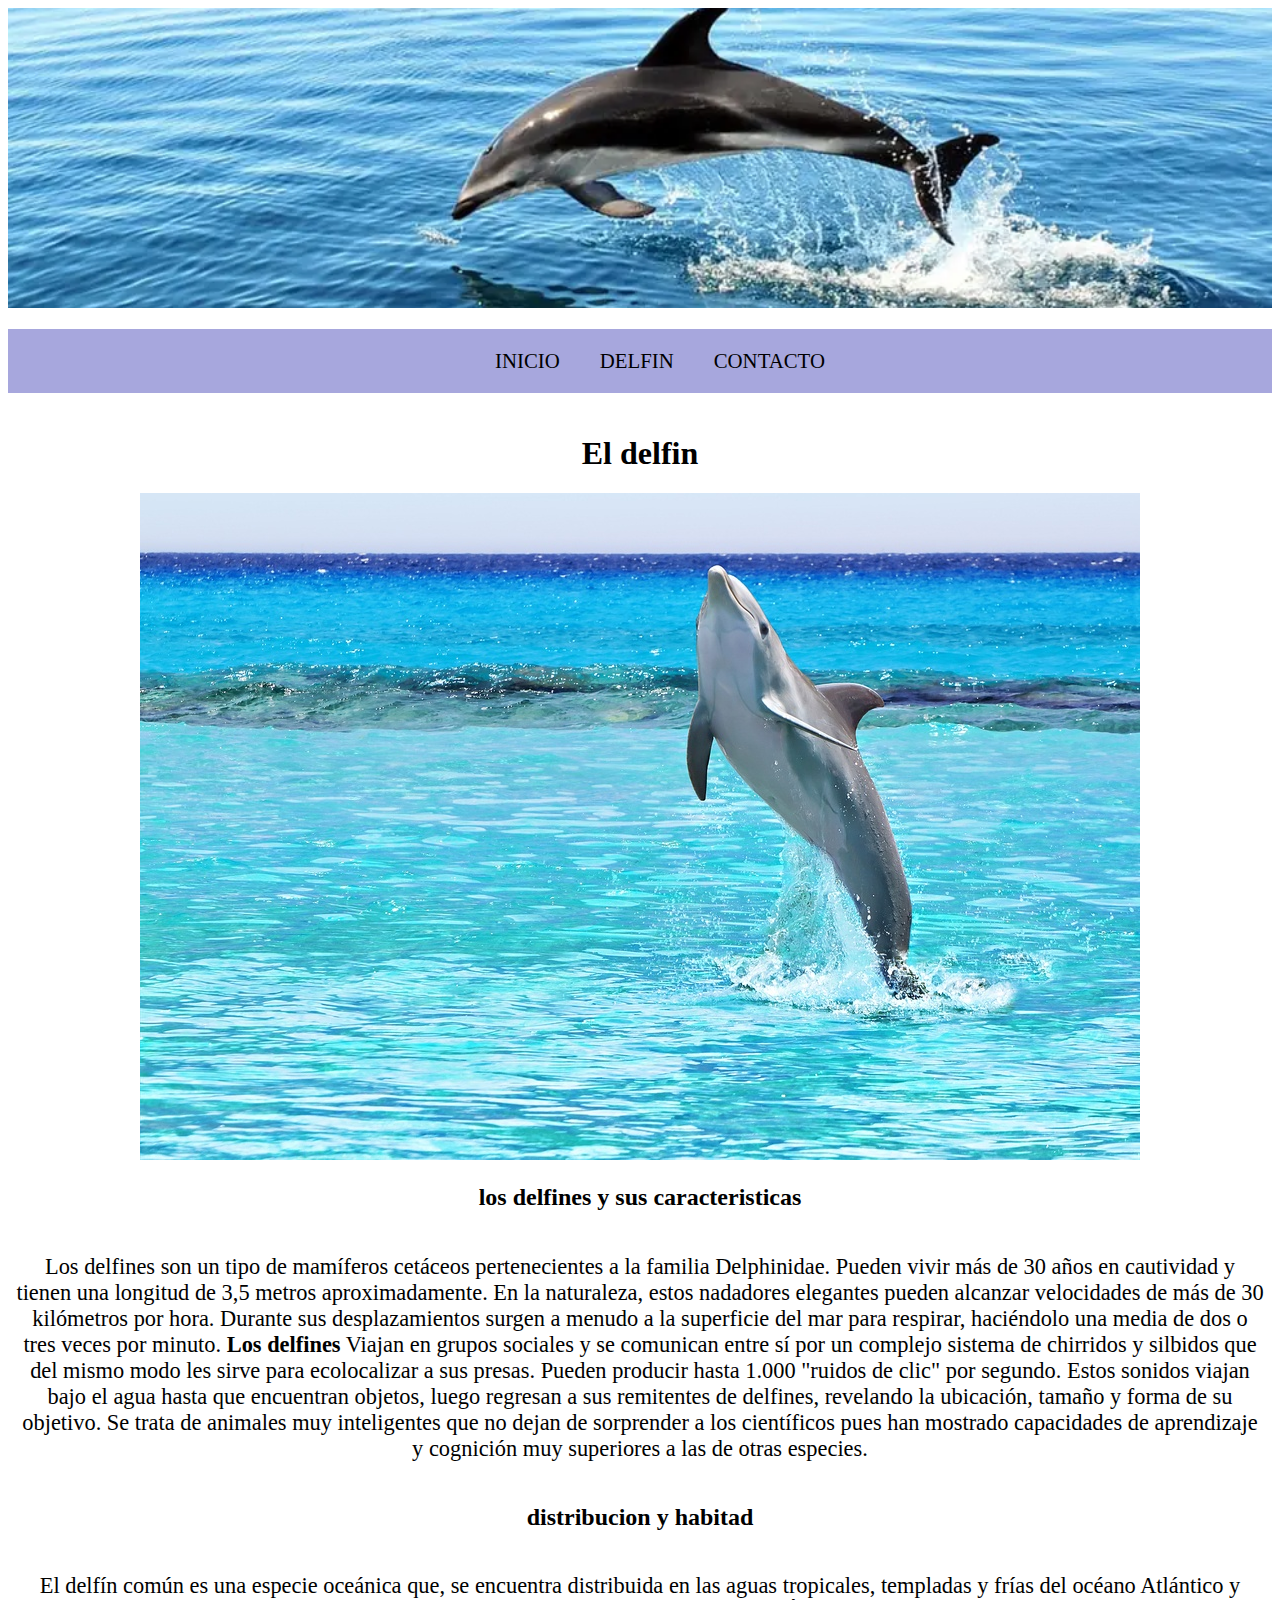
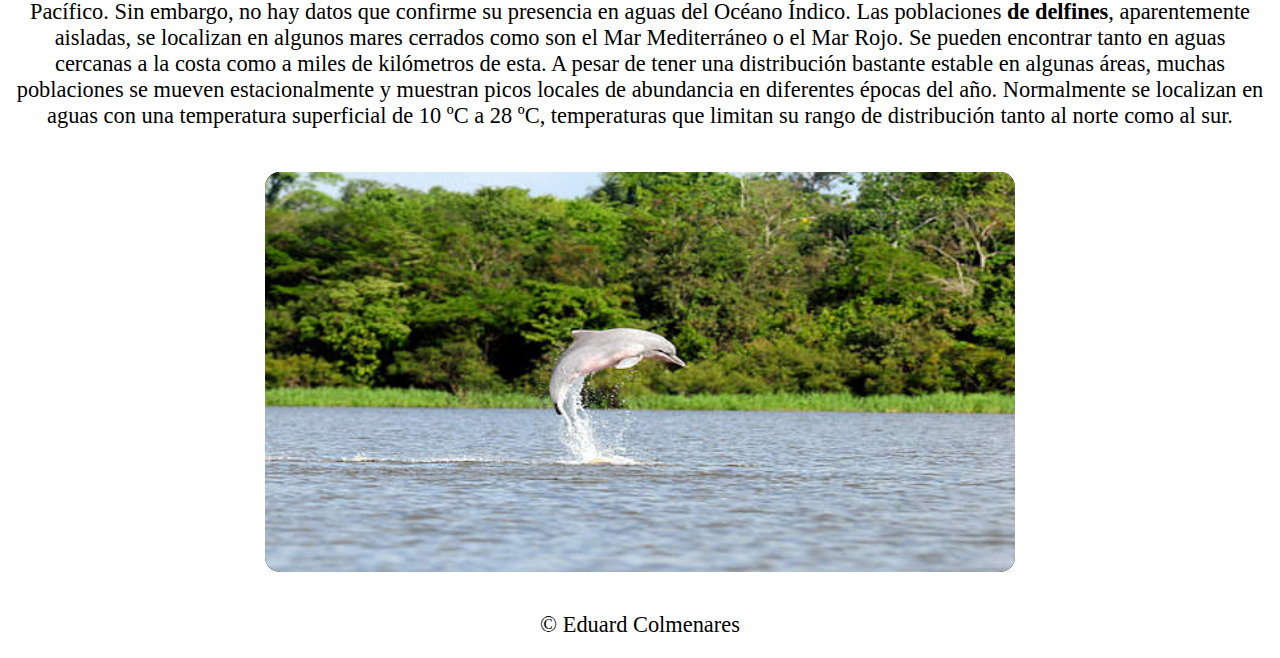
==== index.html @ bc470362 "se agregan unas imagenes y se mejora el seo" ====
<!DOCTYPE html>
<html lang="es">
<head>
    <meta charset="UTF-8">
    <meta http-equiv="X-UA-Compatible" content="IE=edge">
    <meta name="viewport" content="width=device-width, initial-scale=1.0">
    <link rel="canonical" href="http://eduardcolmenares.com/eldelfin/index.html">
    <link rel="stylesheet" href="css/iconos/style.css">
    
    <meta name="description" content="en esta pagina se puede encontrar informacion de los dlfines y su participacion en alguna pelicula de cine, tambien se indica una informacion adicional sobre como es el delfin">
    <link rel="stylesheet" href="css/estilos.css">
    <title>el delfin un animal muy inteligente</title>
</head>
<body>
    <header>
        <div class="cabeceraPrincipal">
            
        </div>
    </header>
    <div class="ul-nav">
        <nav class="anchoMaximo ">
            <ul class="grid">
                <li><a href="index.html">INICIO</a></li>
                <li><a href="arte-delfin.html">DELFIN</a></li>
                <li><a href="contacto.html">CONTACTO</a></li>
            </ul>
        </nav>
    </div>
    
    <main class="contenido-principal">
        <section class="anchoMaximo">
            <h1>El delfin</h1>
            <div>
                <img src="imagenes/delfin-playa.jpg" alt="imagen de un delfin en una playa del caribe">
            </div>
            <h2> los delfines y sus caracteristicas</h2>
            <p>Los delfines son un tipo de mamíferos cetáceos pertenecientes a la familia Delphinidae. Pueden vivir más de 30 años en cautividad y tienen una longitud de 3,5 metros aproximadamente. En la naturaleza, estos nadadores elegantes pueden alcanzar velocidades de más de 30 kilómetros por hora. Durante sus desplazamientos surgen a menudo a la superficie del mar para respirar, haciéndolo una media de dos o tres veces por minuto. <strong>Los delfines</strong>  Viajan en grupos sociales y se comunican entre sí por un complejo sistema de chirridos y silbidos que del mismo modo les sirve para ecolocalizar a sus presas. Pueden producir hasta 1.000 "ruidos de clic" por segundo. Estos sonidos viajan bajo el agua hasta que encuentran objetos, luego regresan a sus remitentes de delfines, revelando la ubicación, tamaño y forma de su objetivo. Se trata de animales muy inteligentes que no dejan de sorprender a los científicos pues han mostrado capacidades de aprendizaje y cognición muy superiores a las de otras especies. </p>
            <h2>distribucion y habitad</h2>
            <p>
                El delfín común es una especie oceánica que, se encuentra distribuida en las aguas tropicales, templadas y frías del océano Atlántico y Pacífico. Sin embargo, no hay datos que confirme su presencia en aguas del Océano Índico. Las poblaciones <b>de delfines</b>, aparentemente aisladas, se localizan en algunos mares cerrados como son el Mar Mediterráneo o el Mar Rojo. Se pueden encontrar tanto en aguas cercanas a la costa como a miles de kilómetros de esta. A pesar de tener una distribución bastante estable en algunas áreas, muchas poblaciones se mueven estacionalmente y muestran picos locales de abundancia en diferentes épocas del año. Normalmente se localizan en aguas con una temperatura superficial de 10 ºC a 28 ºC, temperaturas que limitan su rango de distribución tanto al norte como al sur.
            </p>
            <div id="slide-fotos">
                <img id="foto-slide" src="imagenes/imagenes-slide/foto1.jpg"  alt="delfin en su habitad" class="inicial">
                <img id="foto-slide" src="imagenes/imagenes-slide/foto2.jpg"  alt="manada de delfines" class="">
                <img id="foto-slide" src="imagenes/imagenes-slide/foto3.jpg"  alt="delfines en la playa" class="">
                <img id="foto-slide" src="imagenes/imagenes-slide/foto4.jpg"  alt="familia de delfines" class="">
                <img id="foto-slide" src="imagenes/imagenes-slide/foto5.jpg"  alt="delfines acuario" class="">
                <img id="foto-slide" src="imagenes/imagenes-slide/foto6.jpg"  alt="delfines en extincion" class="">
                <img id="foto-slide" src="imagenes/imagenes-slide/foto7.jpg"  alt="delfines extintos" class="">
                
                <span id="span1" class="span1 icon-arrow-right"></span>
                <span id="span2" class="span2 icon-arrow-left"></span>
          </div>
        </section>
        
    </main>
    <footer class="anchoMaximo footerP">
        &copy; Eduard Colmenares
    </footer>
    <script src="js/slide.js"></script>
</body>
</html>
---- css/iconos/style.css ----
@font-face {
  font-family: 'icomoon';
  src:  url('fonts/icomoon.eot?db9ah1');
  src:  url('fonts/icomoon.eot?db9ah1#iefix') format('embedded-opentype'),
    url('fonts/icomoon.ttf?db9ah1') format('truetype'),
    url('fonts/icomoon.woff?db9ah1') format('woff'),
    url('fonts/icomoon.svg?db9ah1#icomoon') format('svg');
  font-weight: normal;
  font-style: normal;
  font-display: block;
}

[class^="icon-"], [class*=" icon-"] {
  /* use !important to prevent issues with browser extensions that change fonts */
  font-family: 'icomoon' !important;
  speak: never;
  font-style: normal;
  font-weight: normal;
  font-variant: normal;
  text-transform: none;
  line-height: 1;

  /* Better Font Rendering =========== */
  -webkit-font-smoothing: antialiased;
  -moz-osx-font-smoothing: grayscale;
}

.icon-arrow-right:before {
  content: "\ea34";
}
.icon-arrow-left:before {
  content: "\ea38";
}
---- css/estilos.css ----
*{
    box-sizing: border-box;
}
.anchoMaximo{
    margin: 20px auto;
    max-width: 1250px;
}
.grid{
    display: grid;
    grid-auto-flow: column;
    align-items: center;
    justify-content: center;
}

.cabeceraPrincipal{
    min-height: 300px;
    background: url(../imagenes/delfin.jpg)50% 38%/cover no-repeat;
}
.ul-nav{
    background: rgb(167, 167, 221);
    font-size: 1.3em;
}

.ul-nav ul{
    list-style-type: none;
}
.ul-nav ul li{
    padding: 20px; 
}
.ul-nav a{
    text-decoration: none;
    color: black;
}
.ul-nav a:hover{
    color: rgb(36, 239, 253);
}
.contenido-principal{
    background: url(https://previews.123rf.com/images/fokaspokas/fokaspokas1809/fokaspokas180902727/108802148-silueta-de-delf%C3%ADn-dise%C3%B1o-de-papel-s%C3%ADmbolo-cortado-estilo-sin-hueso.jpg)50% 50%/20% repeat;
    
}
.contenido-principal section{
    display: grid;
    grid-template-columns: 1fr;
    justify-content: center;
    align-items: center;
    text-align: center;
}
.contenido-principal p{
    font-size: 1.4em;
}
.contenido-principal h1{
    font-size: 2em;
}

.footerP{
    font-size: 1.4em;
    text-align: center;
}

/* formulario */
#form-contacto{
    display: grid;
    grid-template-columns: 1fr;
    justify-content: center;
    text-align: center;
    width: 30%;
    margin: 10px auto;
    
}

#form-contacto input,#form-contacto textarea{
    display: block;
    padding: 10px;
    margin: 10px;
    /* width: 40%; */
}
#form-contacto div input{
    display: inline;
    /* width: 2%; */
}
.centra{
    text-align: center;
}
.blue{
    color: rgb(41, 71, 136);
}
.btn-informacion{
    background: rgb(14, 200, 224);
    color: white;
    font-size: 1.4em;
    cursor: pointer;
}
.btn-informacion:hover{
    background: rgb(35, 233, 51);
    color: rgb(15, 14, 14);
}
/* el delfin en el cine */
.imagenesD{
    display: grid;
    grid-template-columns: 450px 1fr;
    text-align: left;
    padding: 20px;
    gap: 15px;
}
.imagenesD img{
    width: 400px;
    height: 350px;
}
/* slider */

#slide-fotos{ 
    overflow: hidden;
    background: #000;
    position: relative;
    width: 60%;
    margin: 20px auto;
    border-radius: 15px;
}


img#foto-slide{
  width:100%;
  height: 400px;
  display: none;
  vertical-align: top;
  
}
#slide-fotos .inicial{
display: block;
}
#slide-fotos .mostrarFoto{
display: block;
animation-name: animarFotoAparece;
animation-duration: 1s;
animation-fill-mode: both;
}
#slide-fotos .quitarFoto{
position: absolute;
top: 0;
left: 0;

display: block;
animation-name: animarFotoDesaparece;
animation-duration: 1s;
animation-fill-mode: both;
}

#slide-fotos span{
  position: absolute;
  font-size: 3.4em;
  transition: all 1s;
  cursor: pointer;
}
#span1{
right: 50px;
bottom: 47%;
opacity: 0;
}
#span2{
left: 50px;
bottom: 47%;
opacity: 0;
}
#span1:hover,#span2:hover{
  opacity: 1;
}
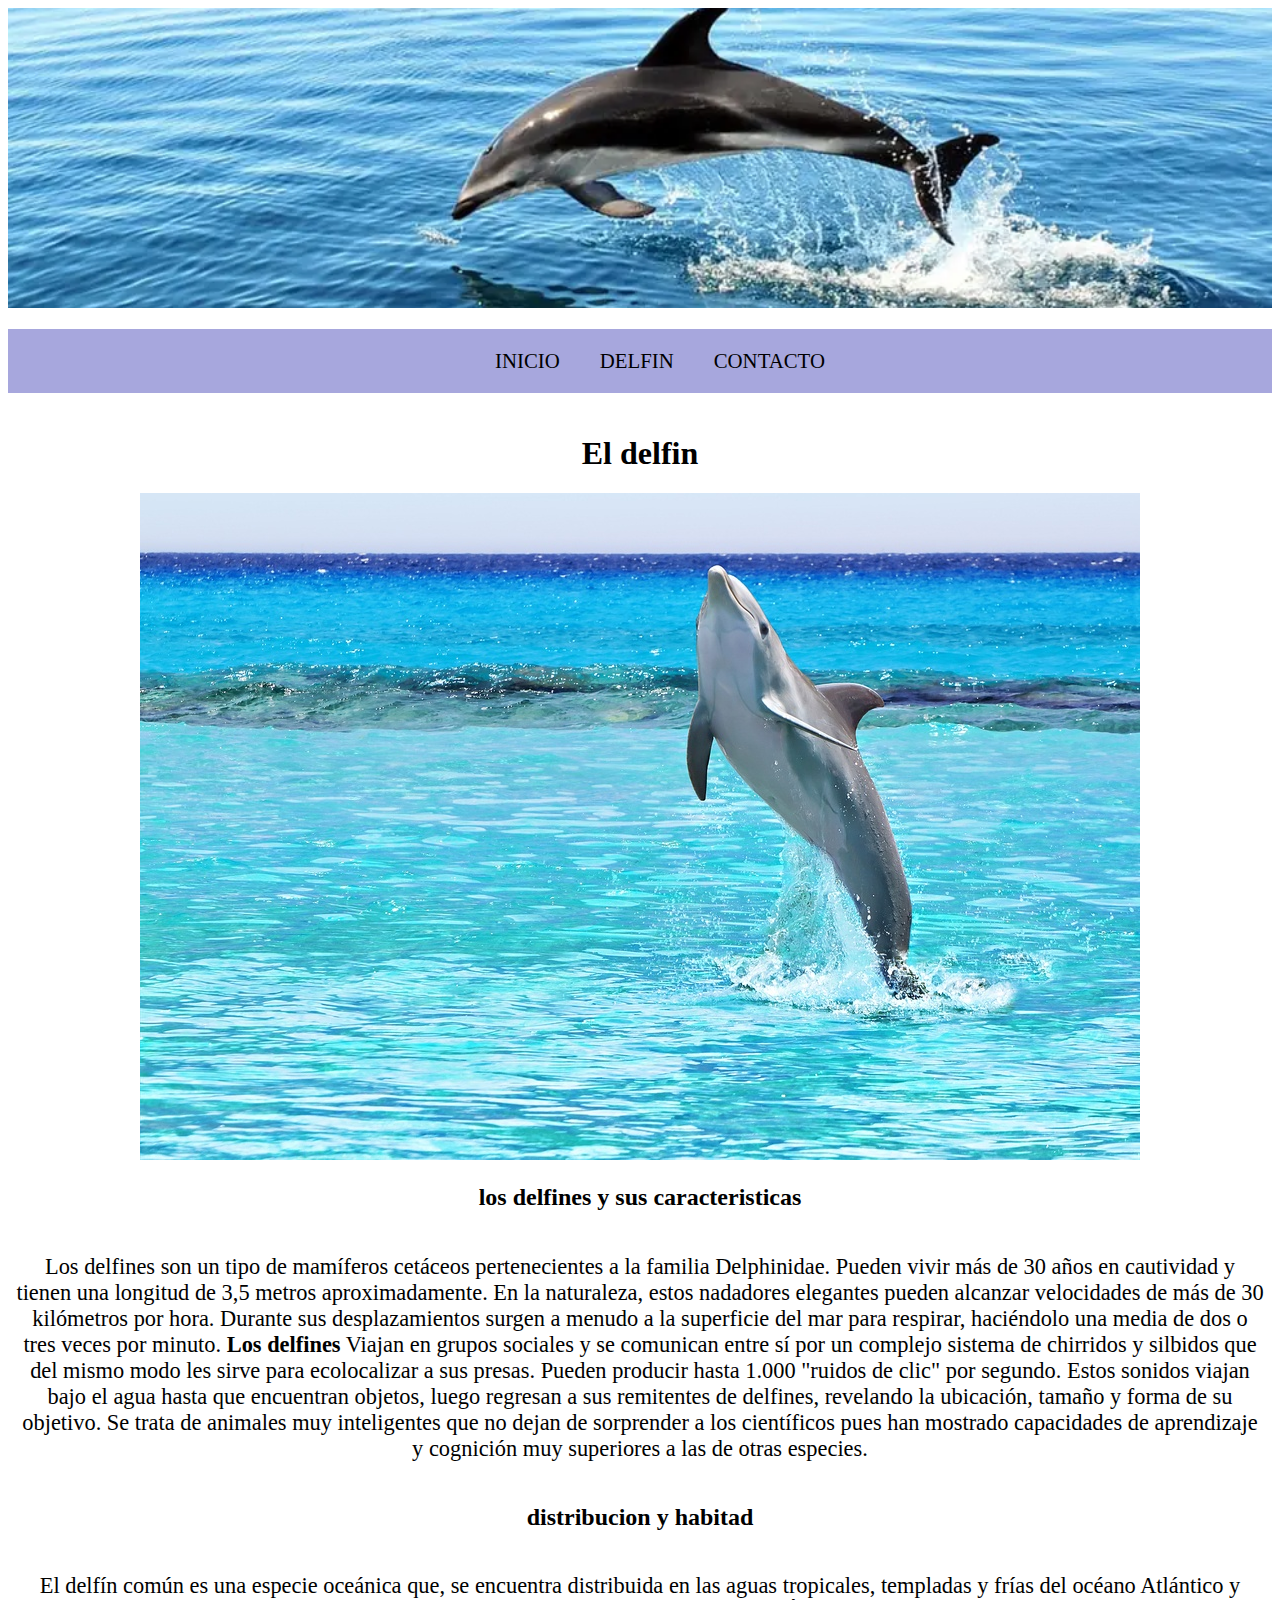
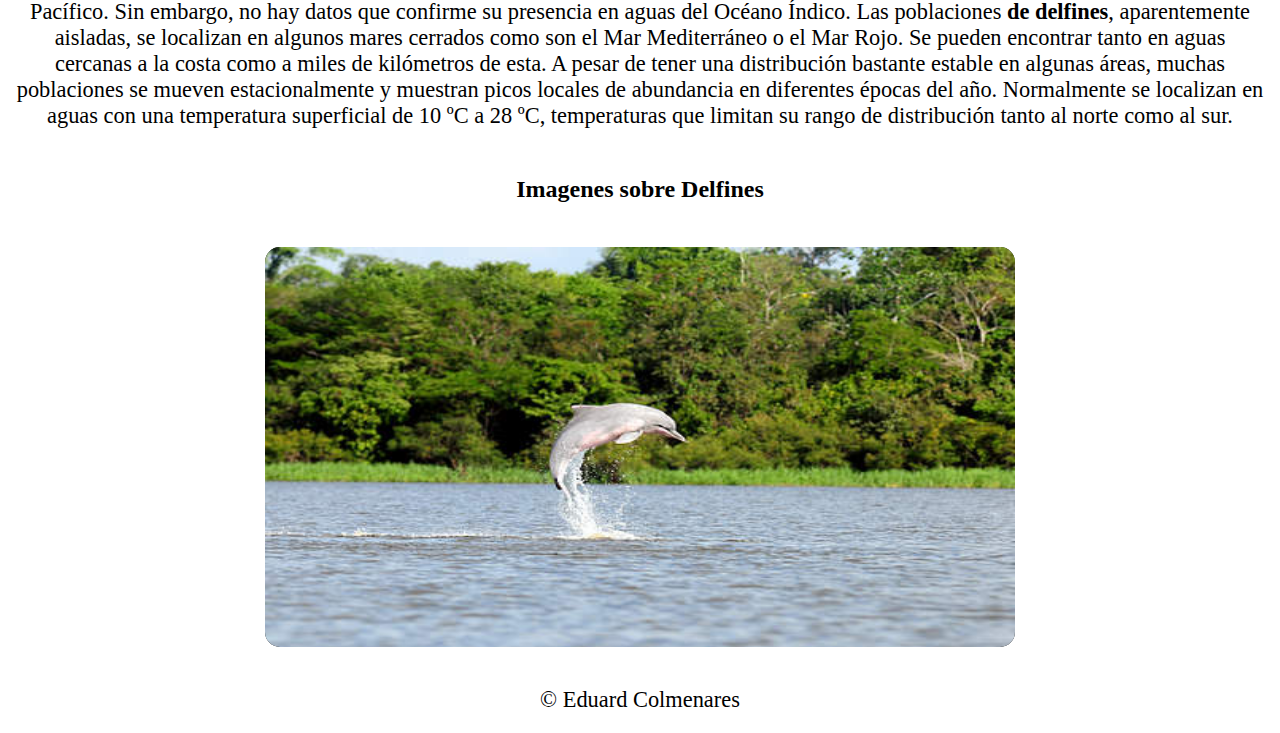
==== commit fc9565c3: "se agrega un h3" ====
--- a/index.html
+++ b/index.html
@@ -14,7 +14,7 @@
 <body>
     <header>
         <div class="cabeceraPrincipal">
-            
+           
         </div>
     </header>
     <div class="ul-nav">
@@ -28,6 +28,7 @@
     </div>
     
     <main class="contenido-principal">
+        
         <section class="anchoMaximo">
             <h1>El delfin</h1>
             <div>
@@ -39,6 +40,7 @@
             <p>
                 El delfín común es una especie oceánica que, se encuentra distribuida en las aguas tropicales, templadas y frías del océano Atlántico y Pacífico. Sin embargo, no hay datos que confirme su presencia en aguas del Océano Índico. Las poblaciones <b>de delfines</b>, aparentemente aisladas, se localizan en algunos mares cerrados como son el Mar Mediterráneo o el Mar Rojo. Se pueden encontrar tanto en aguas cercanas a la costa como a miles de kilómetros de esta. A pesar de tener una distribución bastante estable en algunas áreas, muchas poblaciones se mueven estacionalmente y muestran picos locales de abundancia en diferentes épocas del año. Normalmente se localizan en aguas con una temperatura superficial de 10 ºC a 28 ºC, temperaturas que limitan su rango de distribución tanto al norte como al sur.
             </p>
+            <h3 class="h3">Imagenes sobre Delfines</h3>
             <div id="slide-fotos">
                 <img id="foto-slide" src="imagenes/imagenes-slide/foto1.jpg"  alt="delfin en su habitad" class="inicial">
                 <img id="foto-slide" src="imagenes/imagenes-slide/foto2.jpg"  alt="manada de delfines" class="">
@@ -52,7 +54,6 @@
                 <span id="span2" class="span2 icon-arrow-left"></span>
           </div>
         </section>
-        
     </main>
     <footer class="anchoMaximo footerP">
         &copy; Eduard Colmenares
--- a/css/estilos.css
+++ b/css/estilos.css
@@ -4,6 +4,9 @@
 .anchoMaximo{
     margin: 20px auto;
     max-width: 1250px;
+}
+h3{
+    font-size: 1.5em;
 }
 .grid{
     display: grid;
@@ -58,6 +61,13 @@
 }
 
 /* formulario */
+address{
+    text-align: center;
+
+}
+address a{
+    text-decoration: none;
+}
 #form-contacto{
     display: grid;
     grid-template-columns: 1fr;
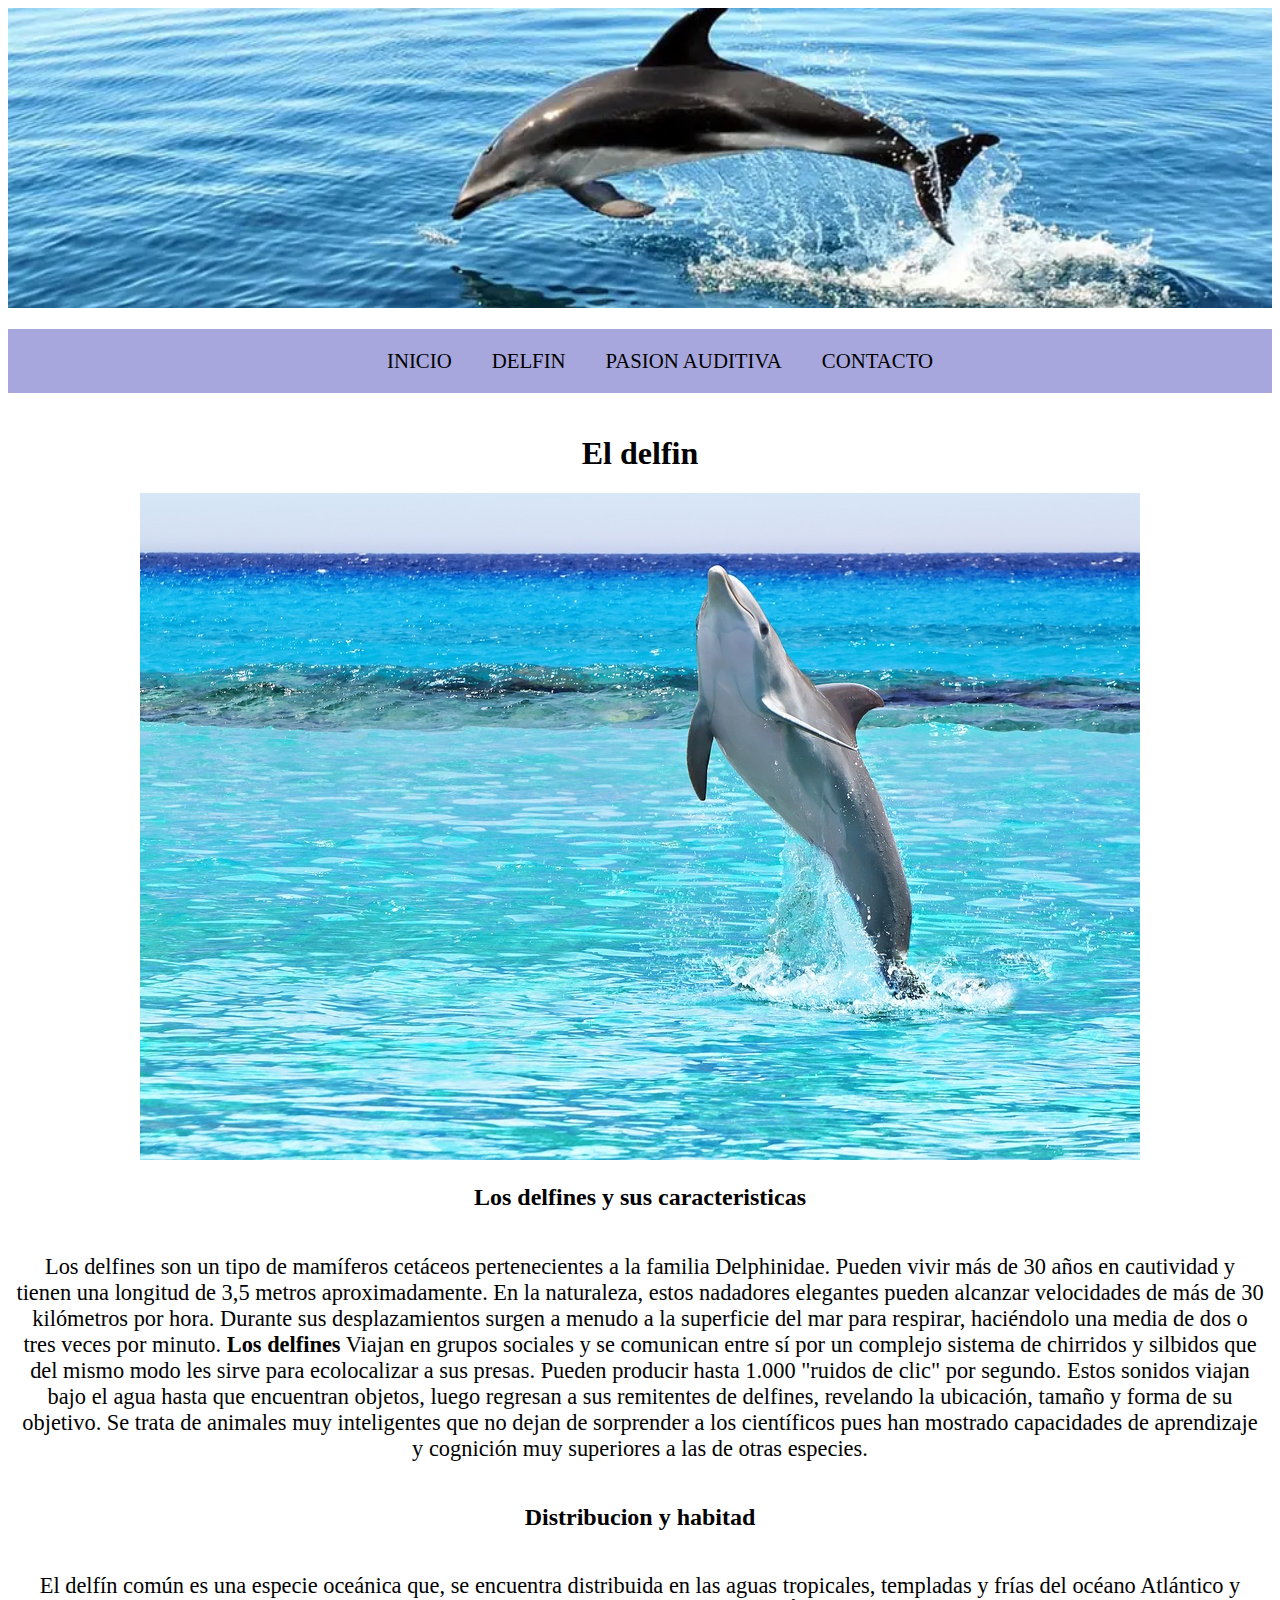
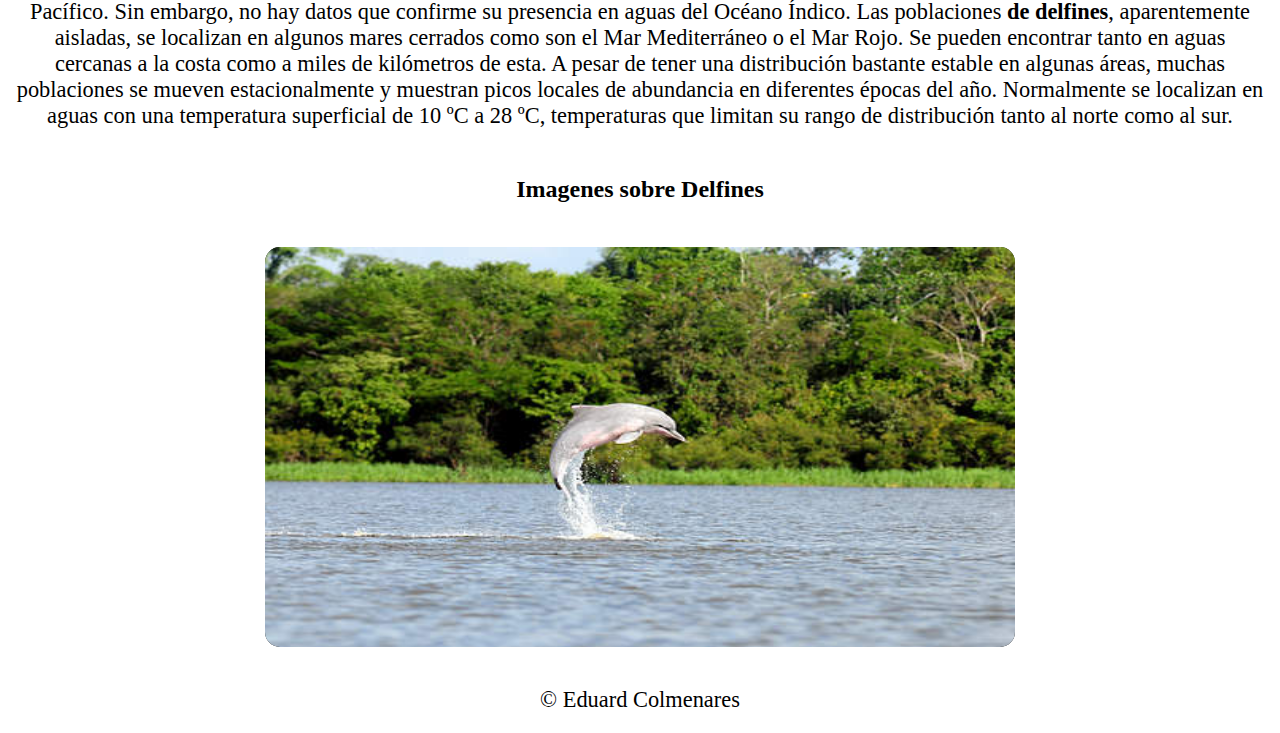
==== commit 1572448a: "pasion auditiva delfinica" ====
--- a/index.html
+++ b/index.html
@@ -22,6 +22,7 @@
             <ul class="grid">
                 <li><a href="index.html">INICIO</a></li>
                 <li><a href="arte-delfin.html">DELFIN</a></li>
+                <li><a href="contacto.html">PASION AUDITIVA</a></li>
                 <li><a href="contacto.html">CONTACTO</a></li>
             </ul>
         </nav>
@@ -34,9 +35,9 @@
             <div>
                 <img src="imagenes/delfin-playa.jpg" alt="imagen de un delfin en una playa del caribe">
             </div>
-            <h2> los delfines y sus caracteristicas</h2>
+            <h2>Los delfines y sus caracteristicas</h2>
             <p>Los delfines son un tipo de mamíferos cetáceos pertenecientes a la familia Delphinidae. Pueden vivir más de 30 años en cautividad y tienen una longitud de 3,5 metros aproximadamente. En la naturaleza, estos nadadores elegantes pueden alcanzar velocidades de más de 30 kilómetros por hora. Durante sus desplazamientos surgen a menudo a la superficie del mar para respirar, haciéndolo una media de dos o tres veces por minuto. <strong>Los delfines</strong>  Viajan en grupos sociales y se comunican entre sí por un complejo sistema de chirridos y silbidos que del mismo modo les sirve para ecolocalizar a sus presas. Pueden producir hasta 1.000 "ruidos de clic" por segundo. Estos sonidos viajan bajo el agua hasta que encuentran objetos, luego regresan a sus remitentes de delfines, revelando la ubicación, tamaño y forma de su objetivo. Se trata de animales muy inteligentes que no dejan de sorprender a los científicos pues han mostrado capacidades de aprendizaje y cognición muy superiores a las de otras especies. </p>
-            <h2>distribucion y habitad</h2>
+            <h2>Distribucion y habitad</h2>
             <p>
                 El delfín común es una especie oceánica que, se encuentra distribuida en las aguas tropicales, templadas y frías del océano Atlántico y Pacífico. Sin embargo, no hay datos que confirme su presencia en aguas del Océano Índico. Las poblaciones <b>de delfines</b>, aparentemente aisladas, se localizan en algunos mares cerrados como son el Mar Mediterráneo o el Mar Rojo. Se pueden encontrar tanto en aguas cercanas a la costa como a miles de kilómetros de esta. A pesar de tener una distribución bastante estable en algunas áreas, muchas poblaciones se mueven estacionalmente y muestran picos locales de abundancia en diferentes épocas del año. Normalmente se localizan en aguas con una temperatura superficial de 10 ºC a 28 ºC, temperaturas que limitan su rango de distribución tanto al norte como al sur.
             </p>
--- a/css/estilos.css
+++ b/css/estilos.css
@@ -174,3 +174,10 @@
 #span1:hover,#span2:hover{
   opacity: 1;
 }
+
+
+/* Delfines Vlasov especialistas en musica delfinica */
+
+.center-video{
+    margin: auto;
+}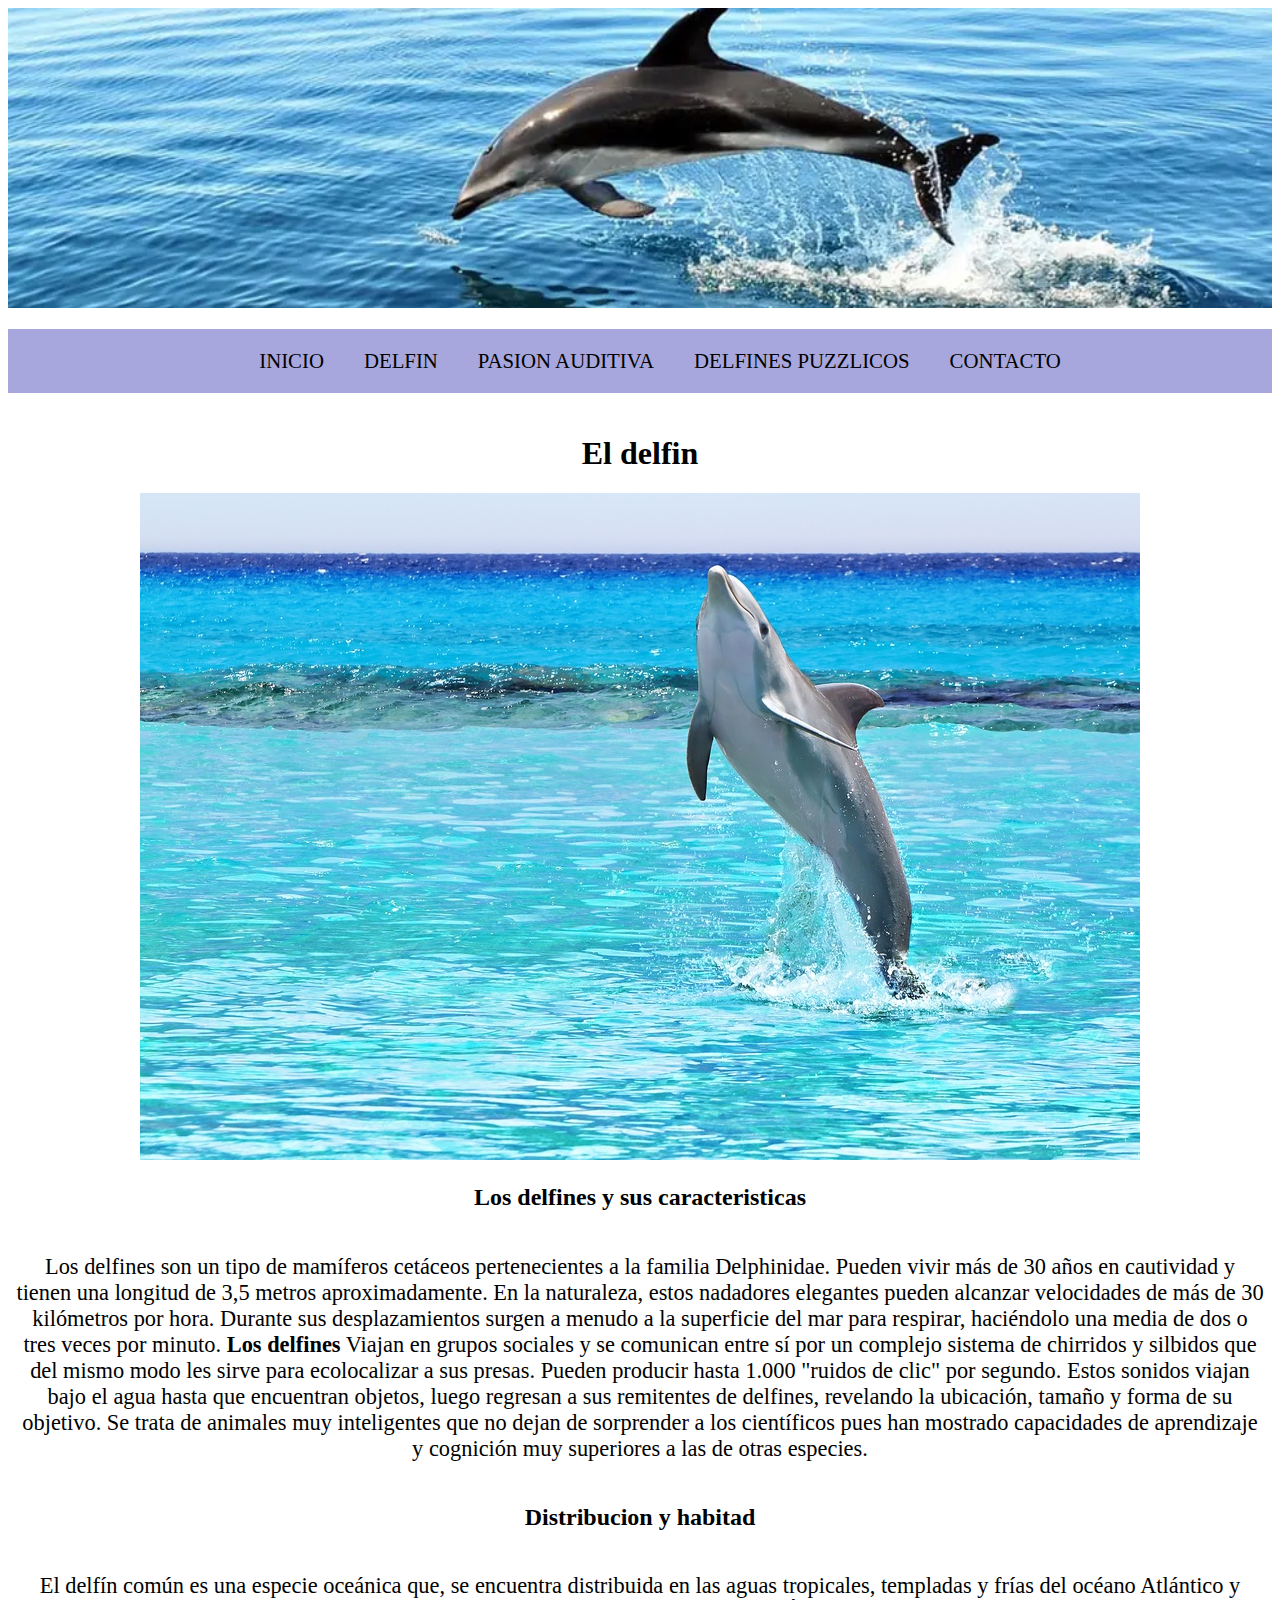
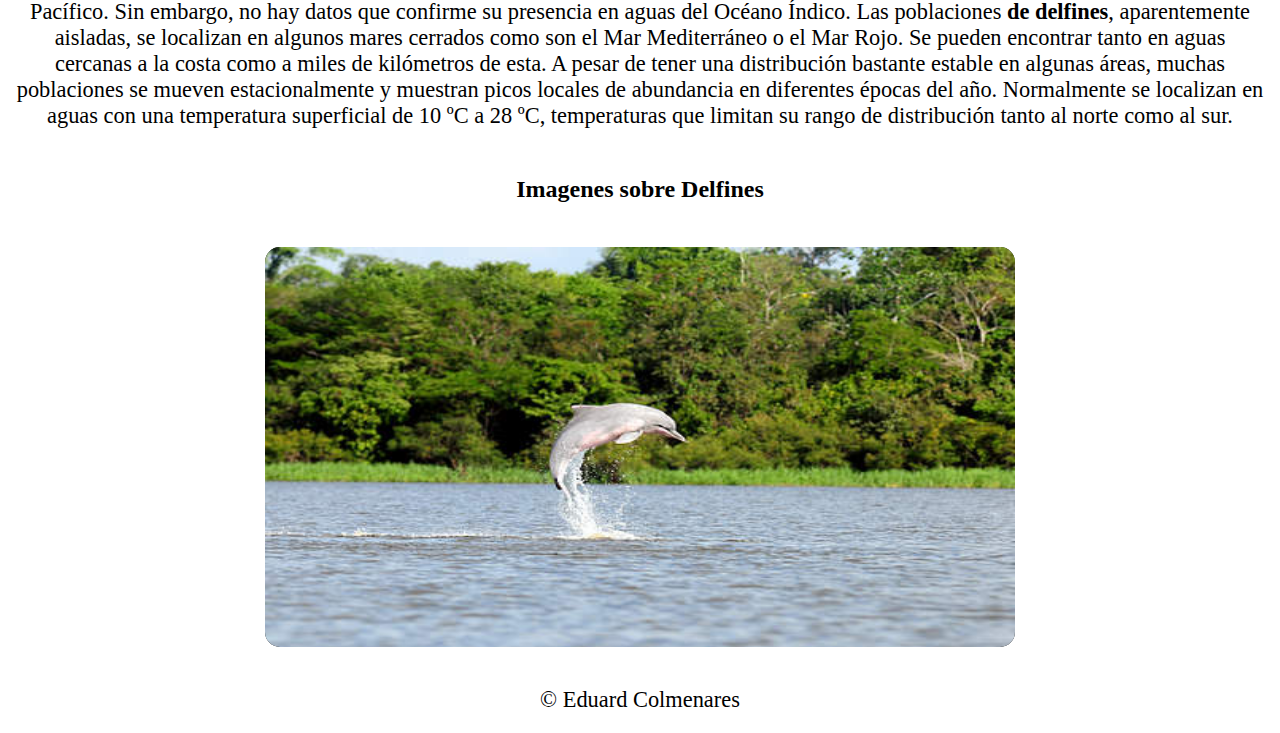
==== commit c126114f: "movidas raras[C" ====
--- a/index.html
+++ b/index.html
@@ -22,7 +22,8 @@
             <ul class="grid">
                 <li><a href="index.html">INICIO</a></li>
                 <li><a href="arte-delfin.html">DELFIN</a></li>
-                <li><a href="contacto.html">PASION AUDITIVA</a></li>
+                <li><a href="musica-delfinica.html">PASION AUDITIVA</a></li>
+                <li><a href="juegos-delfinicos.html">DELFINES PUZZLICOS</a></li>
                 <li><a href="contacto.html">CONTACTO</a></li>
             </ul>
         </nav>
--- a/css/estilos.css
+++ b/css/estilos.css
@@ -179,5 +179,10 @@
 /* Delfines Vlasov especialistas en musica delfinica */
 
 .center-video{
-    margin: auto;
+    margin: 0 100px;
+    overflow: hidden;
+}
+
+.video-delfin{
+    margin-left: 50px;
 }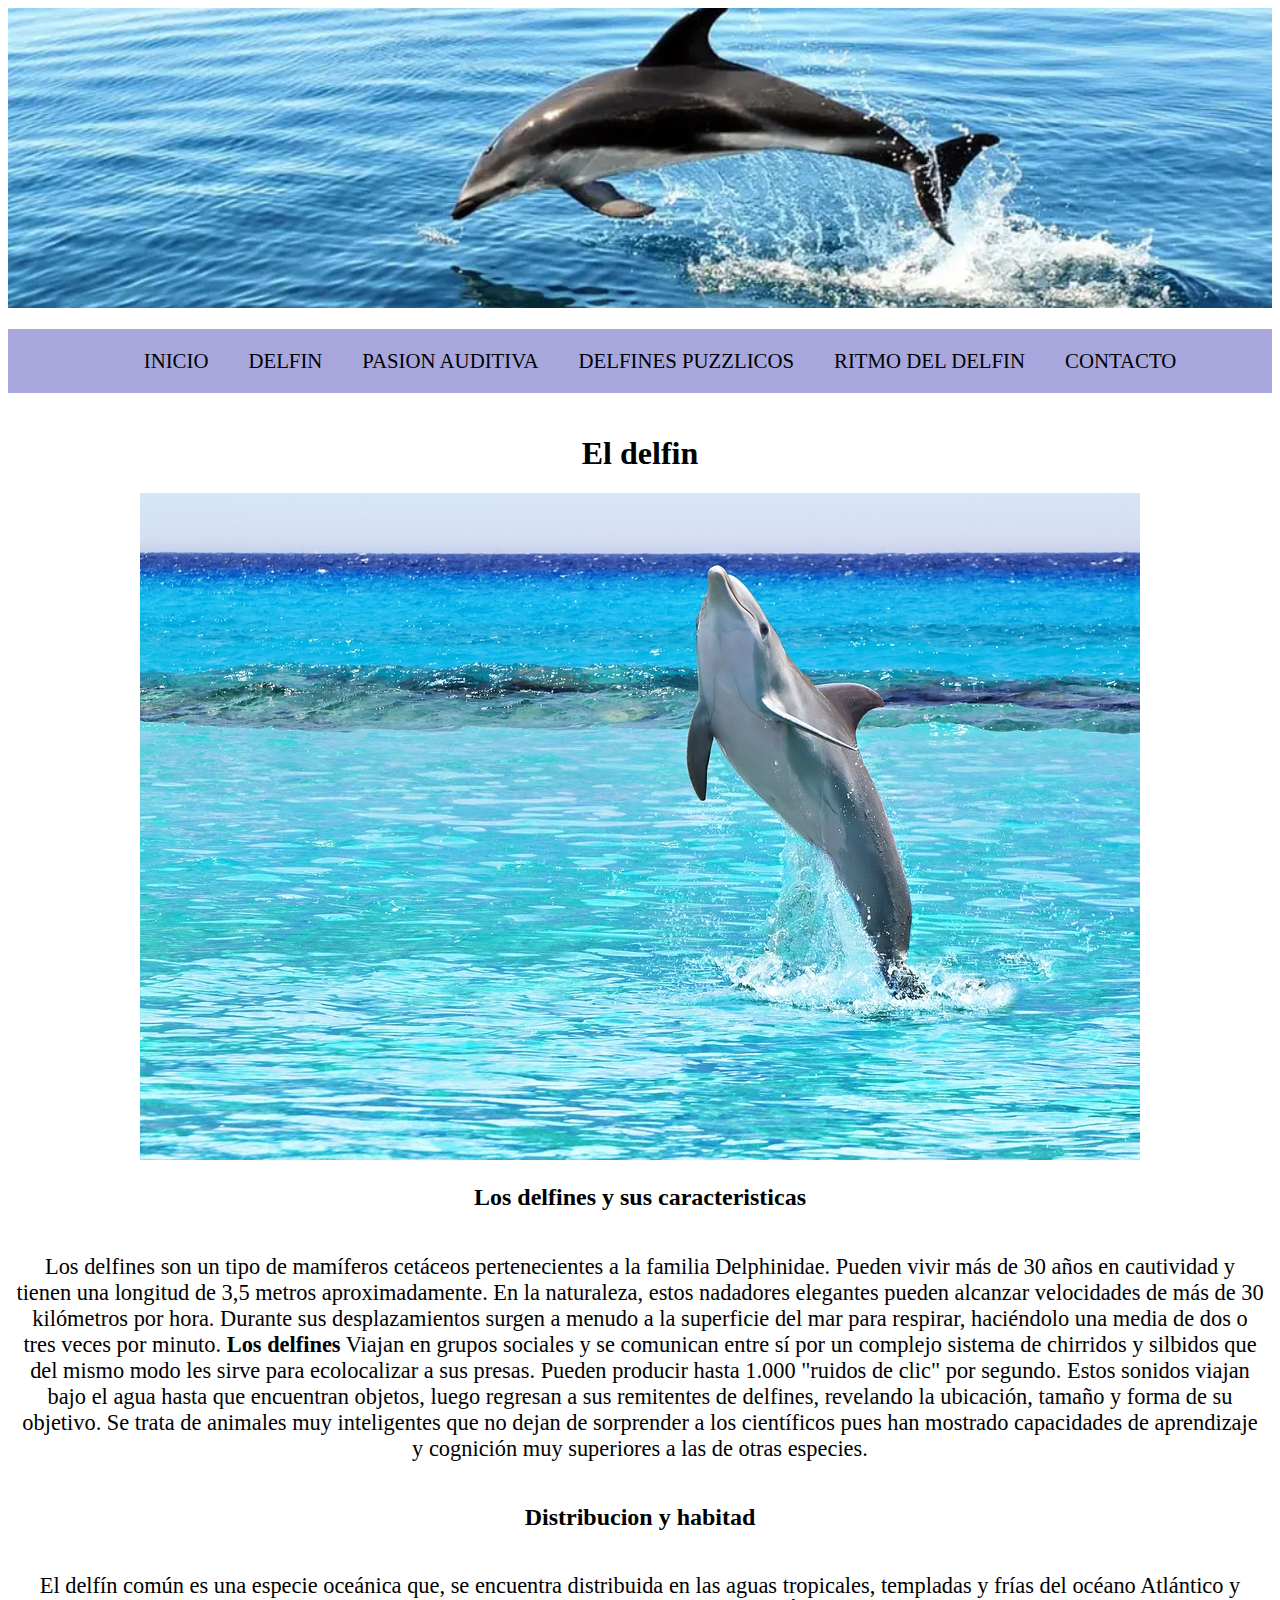
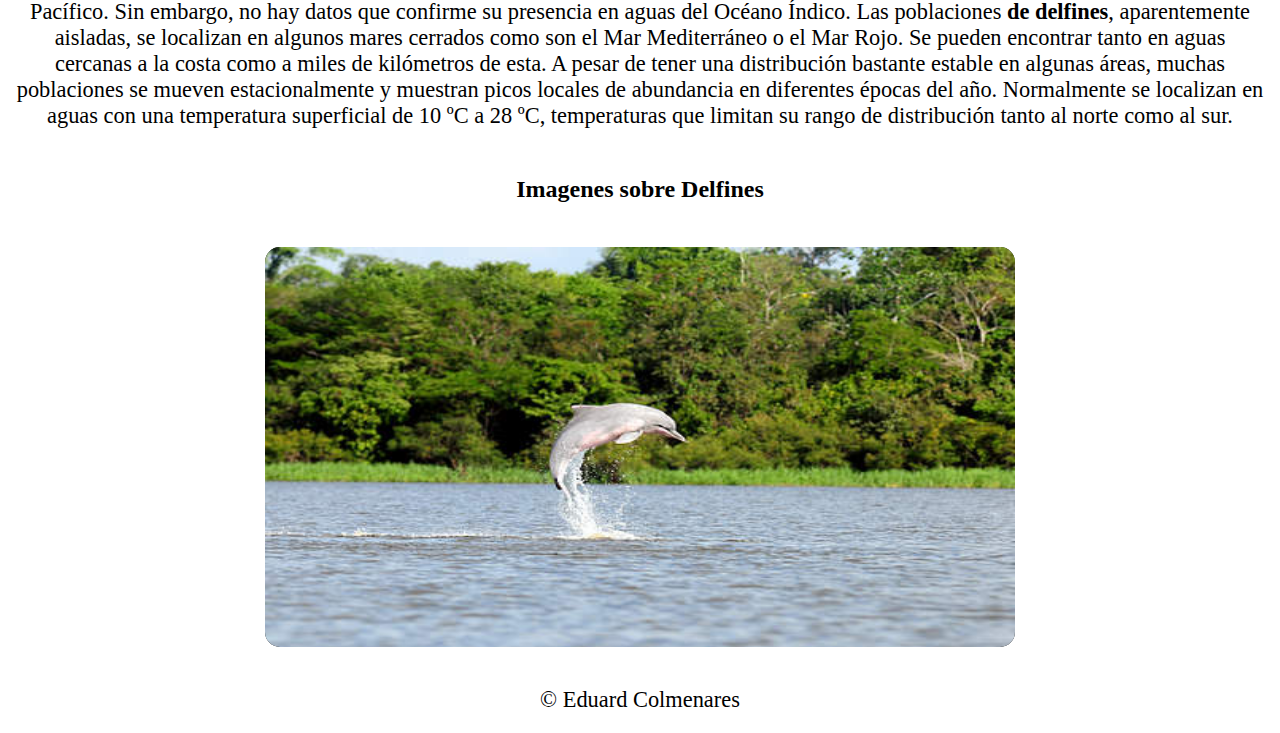
==== commit 5c53568c: "paginas y cosass raras" ====
--- a/index.html
+++ b/index.html
@@ -9,7 +9,7 @@
     
     <meta name="description" content="en esta pagina se puede encontrar informacion de los dlfines y su participacion en alguna pelicula de cine, tambien se indica una informacion adicional sobre como es el delfin">
     <link rel="stylesheet" href="css/estilos.css">
-    <title>el delfin un animal muy inteligente</title>
+    <title>El delfin un animal muy inteligente</title>
 </head>
 <body>
     <header>
@@ -24,6 +24,7 @@
                 <li><a href="arte-delfin.html">DELFIN</a></li>
                 <li><a href="musica-delfinica.html">PASION AUDITIVA</a></li>
                 <li><a href="juegos-delfinicos.html">DELFINES PUZZLICOS</a></li>
+                <li><a href="dolphin-rithm.html">RITMO DEL DELFIN</a></li>
                 <li><a href="contacto.html">CONTACTO</a></li>
             </ul>
         </nav>
